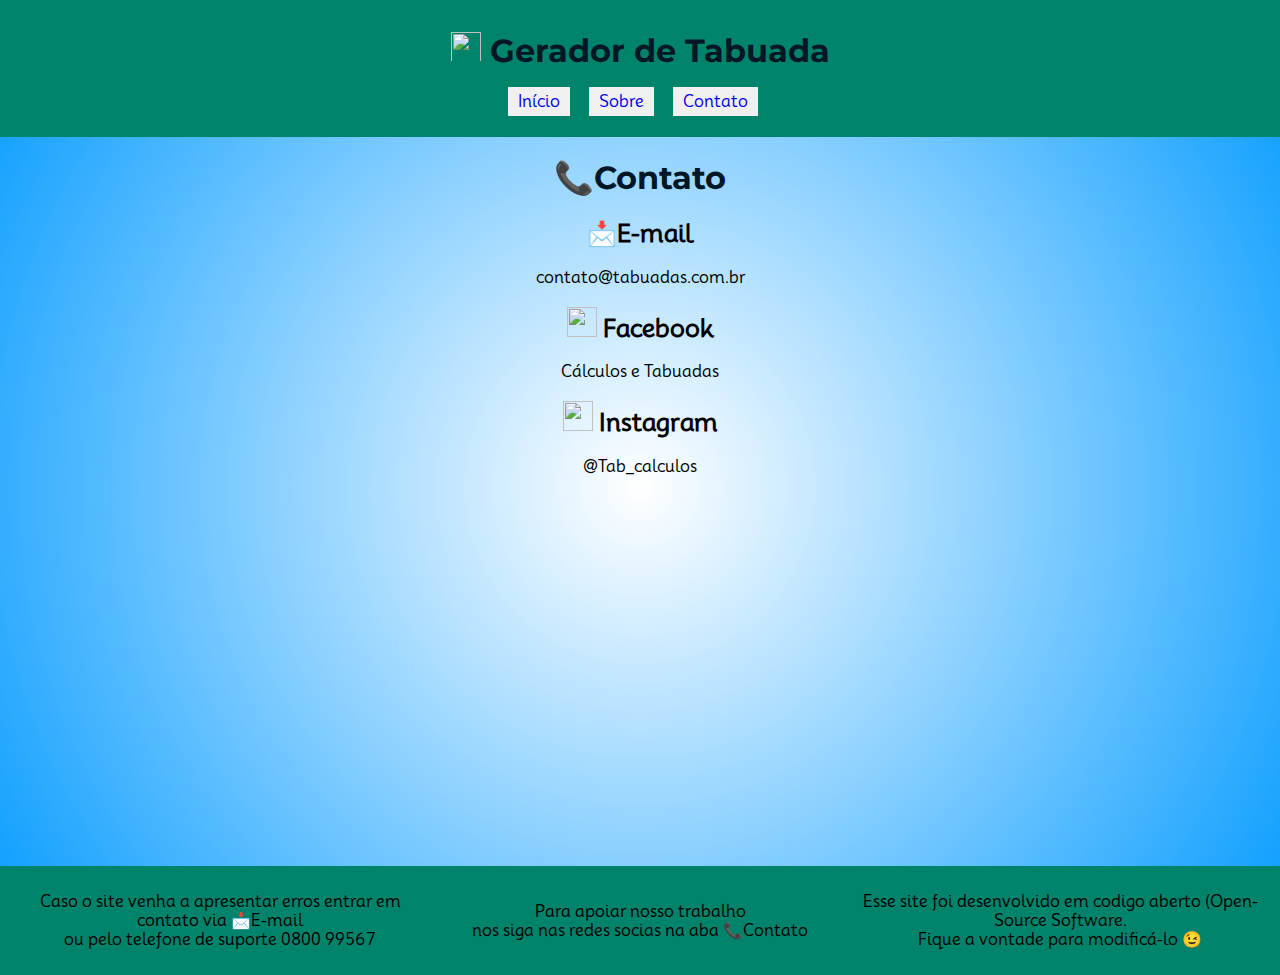
==== contato.html @ f4a3e474 "Segunda tentativa" ====
<!DOCTYPE html>
<html lang="pt-br">
<head>
    <meta charset="UTF-8">
    <meta http-equiv="X-UA-Compatible" content="IE=edge">
    <meta name="viewport" content="width=device-width, initial-scale=1.0">
   
    <title>Contato</title>
    <link rel="stylesheet" href="styles.css">
    <header>
        <h1><img src="https://cdn-icons-png.flaticon.com/512/3167/3167764.png">  Gerador de Tabuada </h1>
        <nav>
            <ul>
                <li><a href="index.html">Início</a></li>
                <li><a href="sobre.html">Sobre</a></li>
                <li><a href="contato.html">Contato</a></li>
            </ul>
        </nav>
    </header>
</head>
<h1>📞Contato</h1>
<h2>📩E-mail</h2>
<p>contato@tabuadas.com.br</p>


<div class="icon-text">
    
    <h2> <img src="https://upload.wikimedia.org/wikipedia/commons/thumb/5/51/Facebook_f_logo_%282019%29.svg/1024px-Facebook_f_logo_%282019%29.svg.png">     Facebook</h2> 
    <p>Cálculos e Tabuadas</p>
    
<div class="icon-text">
        
        <h2> <img src="https://imagepng.org/wp-content/uploads/2017/08/instagram-icone-icon-1.png">     Instagram</h2> 
        <p>@Tab_calculos</p>

<body>
    <footer>
        
       
        <div class="rodape">
                    
                    
        <div class="coluna-esquerda">
                        
                       
        <p>Caso o site venha a apresentar erros entrar em contato via 📩E-mail <br>ou pelo telefone de suporte 0800 99567</p>
                    </div>
                    <div class="coluna-centro">
                        <p>Para apoiar nosso trabalho <br>nos siga nas redes socias na aba 📞Contato</p>
                    </div>
                    <div class="coluna-direita">
                        
                        
        <p>Esse site foi desenvolvido em codigo aberto (Open-Source Software. <br>Fique a vontade para modificá-lo 😉</p>
                    </div>
                </div>
            </footer>  
</body>
</html>
---- styles.css ----
@import url('https://fonts.googleapis.com/css2?family=Mooli&display=swap');

@import url('https://fonts.googleapis.com/css2?family=Montserrat:wght@200;400&family=Mooli&family=Poppins:ital,wght@1,200&display=swap');

header{
    background-color: #00836b;
    font-family: Mooli, sans-serif;
    padding: 10px;

  

}

body {
    font-family: Mooli, sans-serif;
    background: radial-gradient(circle, #ffffff, #0099ff);

    text-align: center;
    margin: 0;
    padding: 0;
}

.container {
    background-color: rgb(62, 158, 255);
    padding: 20px;
    box-shadow: 0 0 10px rgba(0, 0, 0, 0.2);
    border-radius: 10px;
    max-width: 500px;
    margin: 0 auto;
}

h1 {
    color: #011725;
    font-family: MontSerrat, sans-serif;
}

label {
    display: block;
    margin-top: 10px;
}

input[type="number"] {
    width: 90%;
    padding: 5px;
    margin: 5px 0;
    border: 1px solid #ccc;
    border-radius: 3px;
}

button {
    font-family: MontSerrat, sans-serif;
    background-color: #00836b;
    color: #000000;
    border: none;
    padding: 10px 20px;
    margin-top: 10px;
    cursor: pointer;
    border-radius: 3px;
    

}

span{
    color: #aa0d0d;
}




table {
    width: 100%;
    margin-top: 20px;
    border-collapse: collapse;
}

table, th, td {
    border: 1px solid rgb(0, 0, 0);
}

th, td {
    padding: 8px;
    text-align: center;
}
img {
    width: 30px; 
    height: 30px; 
}

nav ul {
    list-style-type: none; 
    padding: 0; 
}

nav li {
    display: inline-block;
    margin-right: 15px;
}

nav a {
    text-decoration: none;
    padding: 5px 10px;
    background-color: #f0f0f0;
}

input[type="date"]::-webkit-datetime-edit-fields-wrapper{
    color: #00836b;
}

footer{
    background-color: #00836b;
    margin-top: 390px;
    height: 100%;
    
    
}
.rodape {
    display: flex;
    justify-content: space-between;
    align-items: center;
    padding: 10px;
}

.coluna-esquerda,
.coluna-centro,
.coluna-direita {
    flex: 1;
    text-align: center;
}

.coluna-centro {
    text-align: center;
}
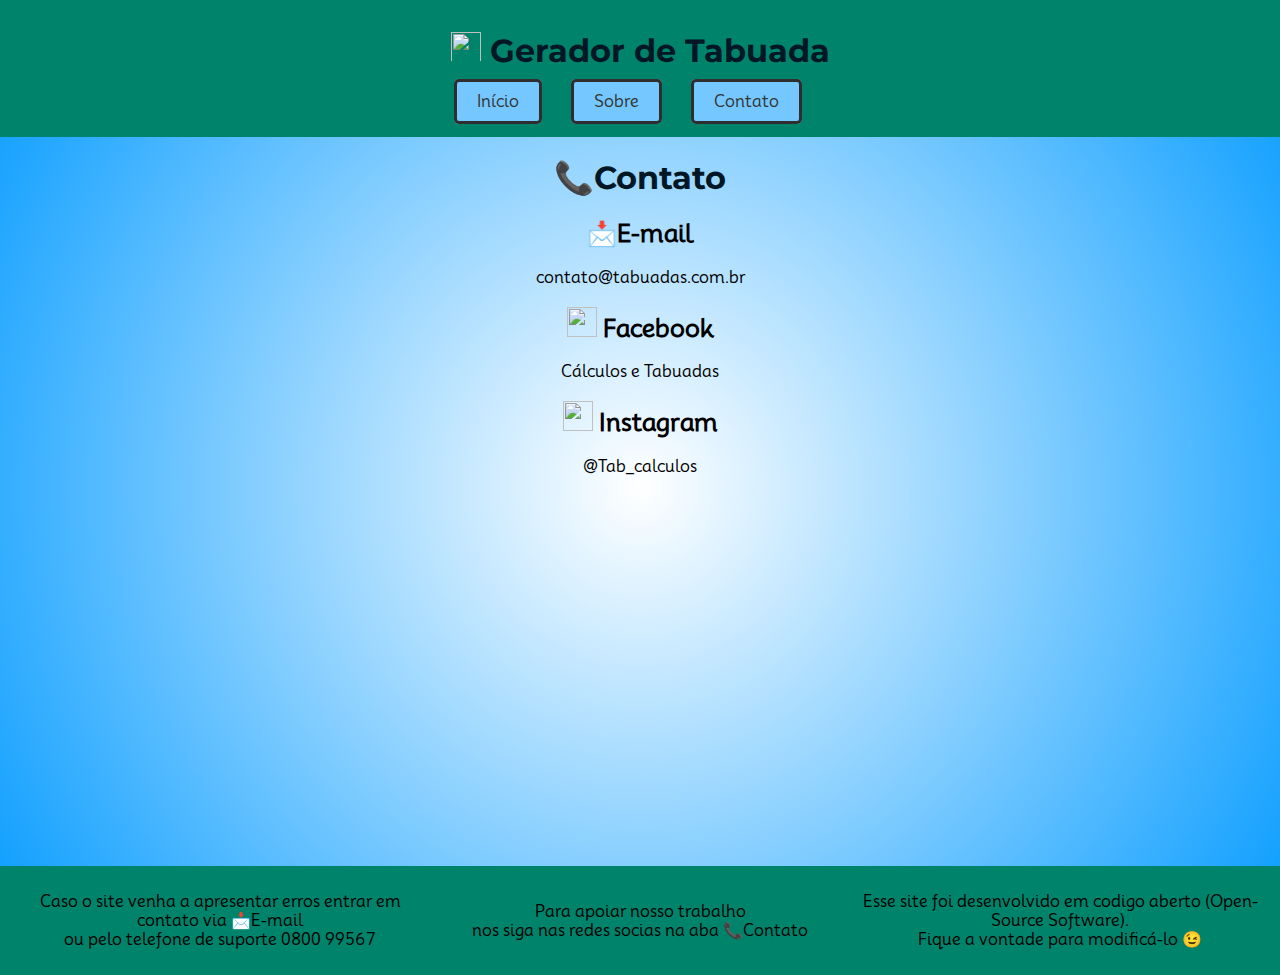
==== commit 69321b3c: "melhorias de botões" ====
--- a/contato.html
+++ b/contato.html
@@ -11,9 +11,9 @@
         <h1><img src="https://cdn-icons-png.flaticon.com/512/3167/3167764.png">  Gerador de Tabuada </h1>
         <nav>
             <ul>
-                <li><a href="index.html">Início</a></li>
-                <li><a href="sobre.html">Sobre</a></li>
-                <li><a href="contato.html">Contato</a></li>
+                <li class="li"><a href="index.html">Início</a></li>
+                <li class="li"><a href="sobre.html">Sobre</a></li>
+                <li class="li"><a href="contato.html">Contato</a></li>
             </ul>
         </nav>
     </header>
@@ -51,7 +51,7 @@
                     <div class="coluna-direita">
                         
                         
-        <p>Esse site foi desenvolvido em codigo aberto (Open-Source Software. <br>Fique a vontade para modificá-lo 😉</p>
+        <p>Esse site foi desenvolvido em codigo aberto (Open-Source Software). <br>Fique a vontade para modificá-lo 😉</p>
                     </div>
                 </div>
             </footer>  
--- a/styles.css
+++ b/styles.css
@@ -10,6 +10,21 @@
 
   
 
+}
+.li a {
+    text-decoration: none; 
+    background-color: #75c8ff;
+    color: #333333; 
+    padding: 10px 20px; 
+    margin-right: 10px; 
+    border: 3px solid #2e2e2e; 
+    border-radius: 5px; 
+}
+
+
+.li a:hover {
+    background-color: #333; 
+    color: #0084ff; 
 }
 
 body {
@@ -48,18 +63,27 @@
     border-radius: 3px;
 }
 
-button {
-    font-family: MontSerrat, sans-serif;
-    background-color: #00836b;
-    color: #000000;
-    border: none;
-    padding: 10px 20px;
-    margin-top: 10px;
-    cursor: pointer;
-    border-radius: 3px;
+
     
 
+#gerarBtn {
+    background-color: #00836b;
+    font-family: MontSerrat, sans-serif;
+    color: #000000;
+    padding: 10px 20px;
+    border: 3px;     
+    border-radius: 5px;
+    cursor: pointer; 
+    transition: background-color 0.3s, color 0.3s;
+    margin-top: 10px; 
 }
+
+#gerarBtn:hover {
+    background-color: #00ff9d; 
+    color: #000000; 
+}
+
+
 
 span{
     color: #aa0d0d;
@@ -131,3 +155,28 @@
 .coluna-centro {
     text-align: center;
 }
+
+.patrick{
+    height: 200px;
+    width: 170px;
+    border: 2px solid #000000;
+    border-radius: 2px;
+    align-content: center;
+}
+.joao{
+    height: 200px;
+    width: 170px;
+    border: 2px solid #000000;
+    border-radius: 2px;
+    align-content: center;
+}
+.edu{
+    height: 200px;
+    width: 170px;
+    border: 2px solid #000000;
+    border-radius: 2px;
+    align-content: center;
+}
+.fotos{
+    align-items: center;
+}